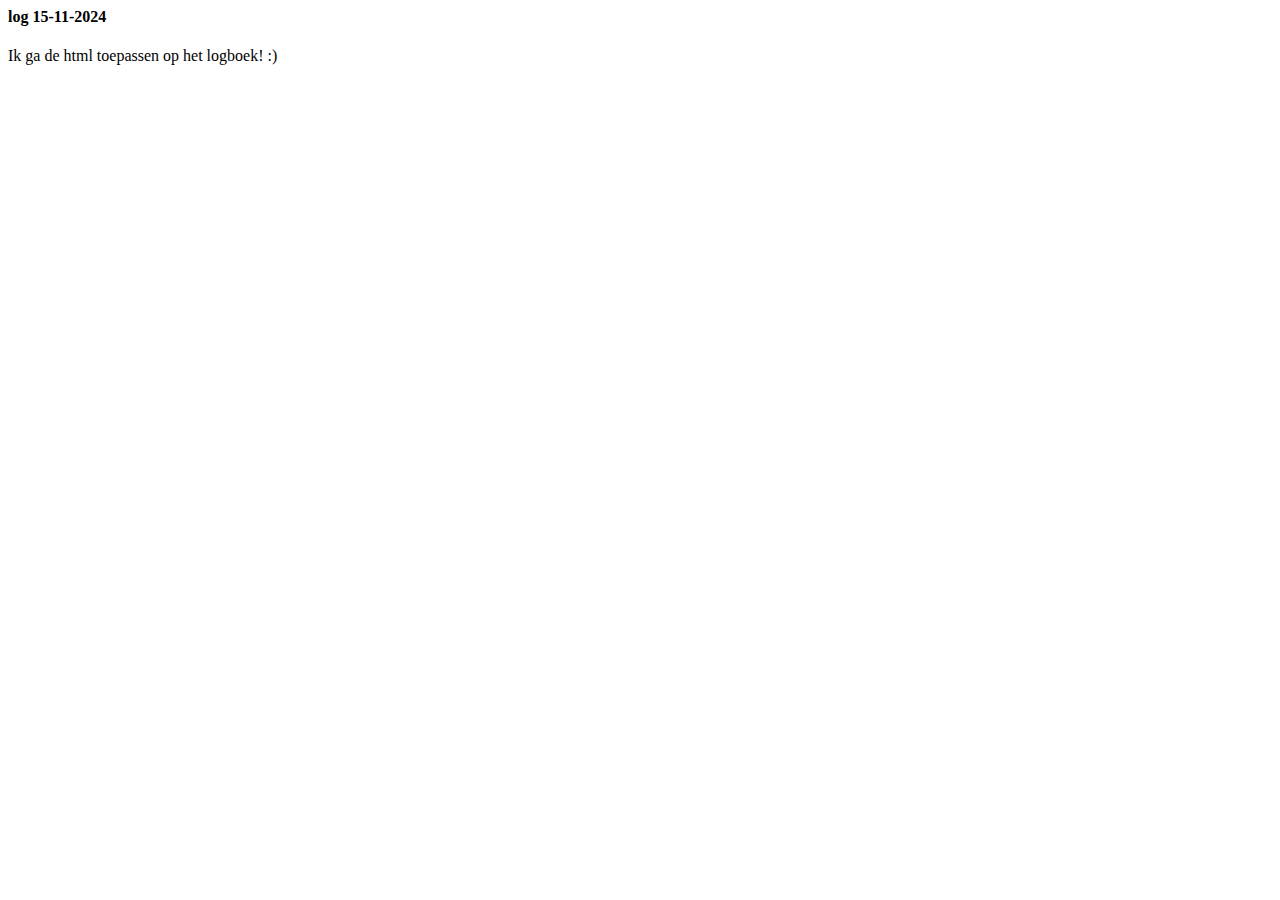
==== logboek.html @ 04fa0761 "Add files via upload" ====
<html><head><title>Logboek</title><body><div name="log"><div name="log-date"><h4>log 15-11-2024</h4></div><div name="log-text">Ik ga de html toepassen op het logboek! :)</div></div></body></head></html>
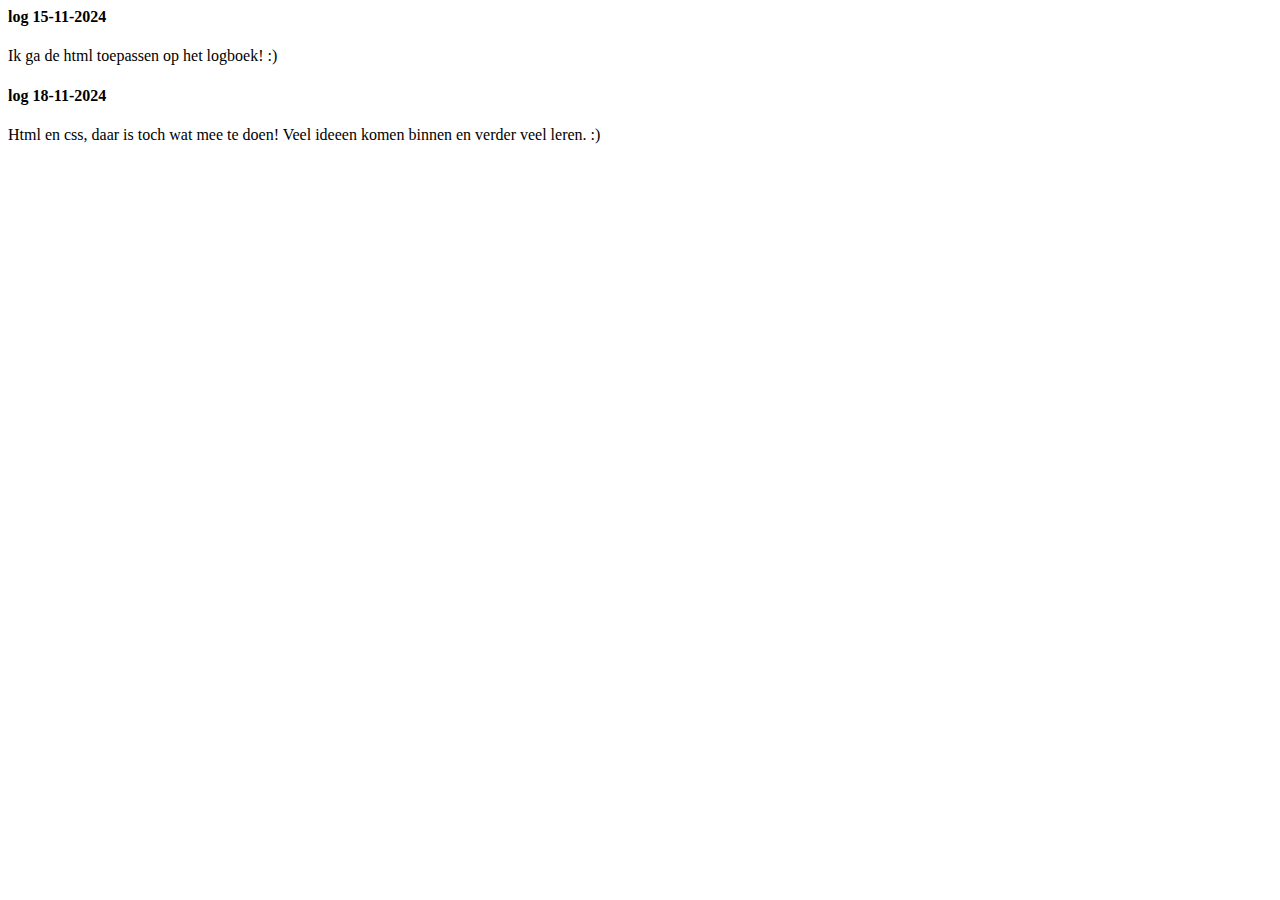
==== commit 674e05f4: "Update logboek.html" ====
--- a/logboek.html
+++ b/logboek.html
@@ -1 +1,19 @@
-<html><head><title>Logboek</title><body><div name="log"><div name="log-date"><h4>log 15-11-2024</h4></div><div name="log-text">Ik ga de html toepassen op het logboek! :)</div></div></body></head></html>+<html>
+  <head>
+    <title>Logboek</title>
+  </head>
+  <body>
+    <div name="log">
+      <div name="log-date">
+        <h4>log 15-11-2024</h4>
+      </div>
+      <div name="log-text">Ik ga de html toepassen op het logboek! :)
+      </div>
+            <div name="log-date">
+        <h4>log 18-11-2024</h4>
+      </div>
+      <div name="log-text">Html en css, daar is toch wat mee te doen! Veel ideeen komen binnen en verder veel leren. :)
+      </div>
+    </div>
+  </body>
+</html>
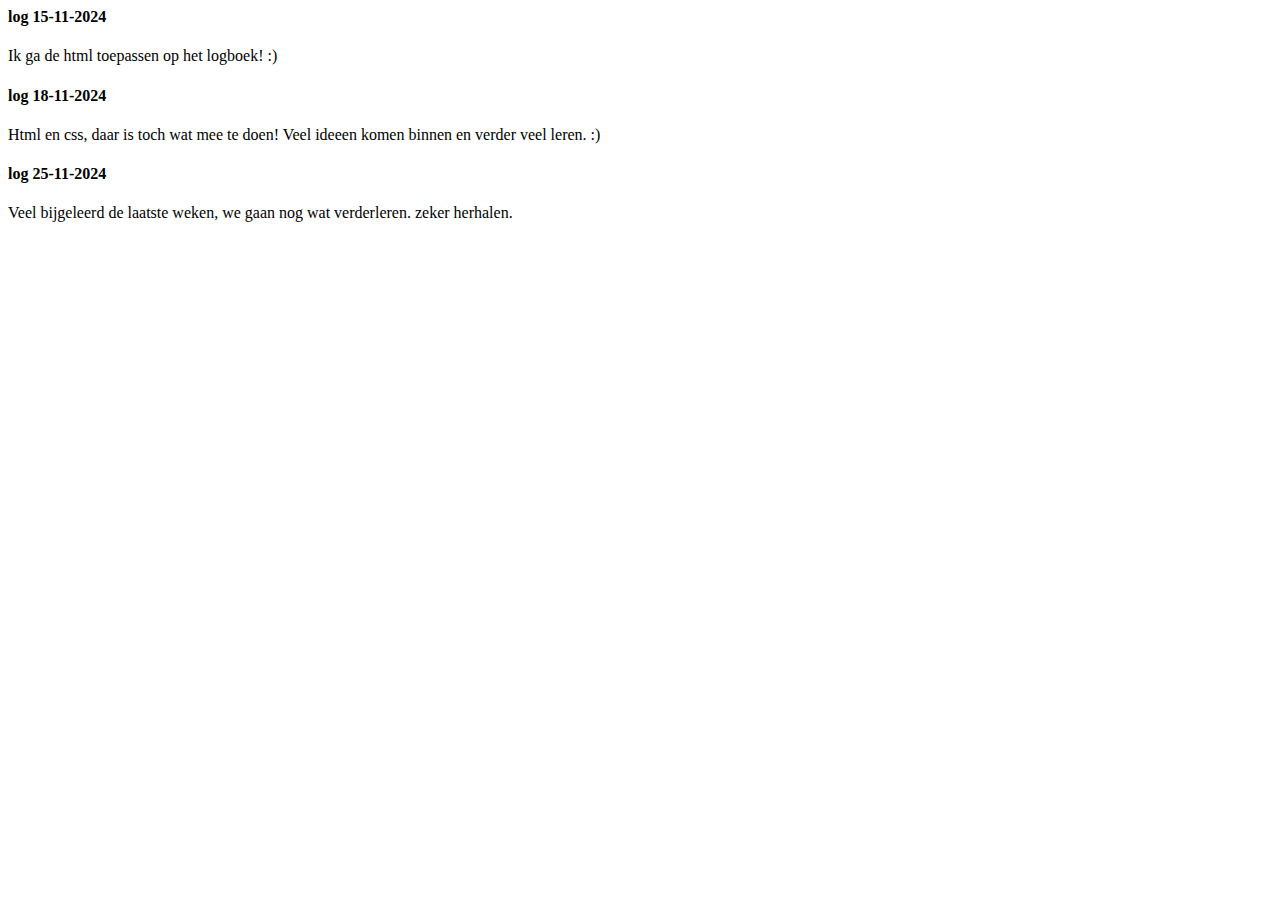
==== commit 0f0e6f9e: "Update logboek.html" ====
--- a/logboek.html
+++ b/logboek.html
@@ -14,6 +14,11 @@
       </div>
       <div name="log-text">Html en css, daar is toch wat mee te doen! Veel ideeen komen binnen en verder veel leren. :)
       </div>
+                  <div name="log-date">
+        <h4>log 25-11-2024</h4>
+      </div>
+      <div name="log-text">Veel bijgeleerd de laatste weken, we gaan nog wat verderleren. zeker herhalen.
+      </div>
     </div>
   </body>
 </html>
